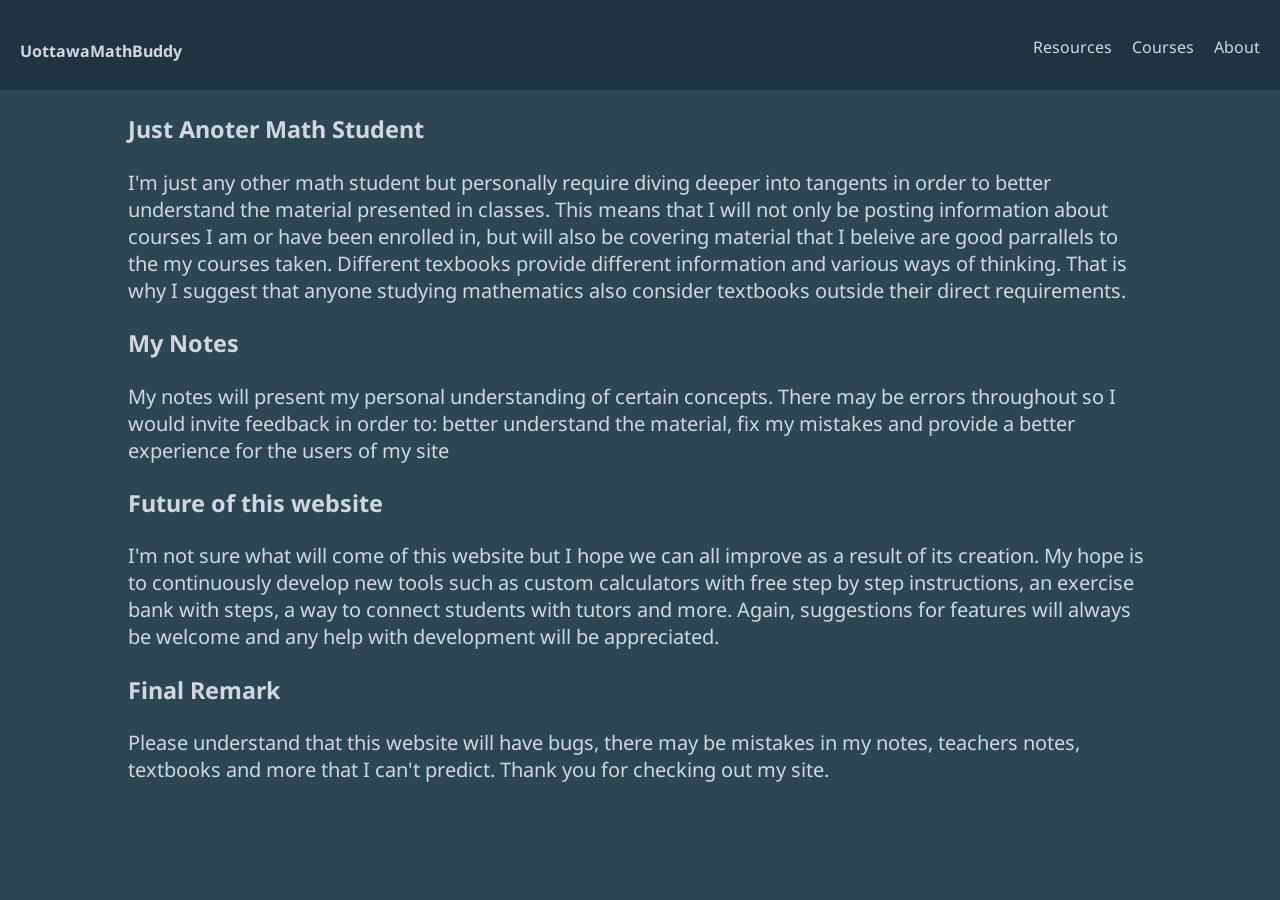
==== pages/about.html @ 1c168d23 "html, css Creation of the file system that will be used. Some slight css. json files filled with som" ====
<!DOCTYPE html>
<html lang="en">
<head>
    <meta charset="UTF-8">
    <meta name="viewport" content="width=device-width, initial-scale=1.0">
    <title>Document</title>
    <link rel="preconnect" href="https://fonts.googleapis.com">
    <link rel="preconnect" href="https://fonts.gstatic.com" crossorigin>
    <link href="https://fonts.googleapis.com/css2?family=Noto+Sans:ital,wght@0,100..900;1,100..900&display=swap" rel="stylesheet">
    <link rel="stylesheet" href="../styles/global.css">
</head>
<body>
    <header>
        <nav id="top-nav">
            <h1 class="left"><a href="../index.html">UottawaMathBuddy</a></h1>
            <ul class="right" id="nav-ul">
                <li><a href="resources.html">Resources</a></li>
                <li><a href="course-collection.html">Courses</a></li>
                <li><a href="#">About</a></li>
            </ul>
        </nav>
    </header>
    <main>
        <h3>Just Anoter Math Student</h3>
        <p>I'm just any other math student but personally require diving deeper into tangents in order to better understand the material presented in classes. This means that I will not only be posting information about courses I am or have been enrolled in, but will also be covering material that I beleive are good parrallels to the my courses taken. Different texbooks provide different information and various ways of thinking. That is why I suggest that anyone studying mathematics also consider textbooks outside their direct requirements. </p>
        <h3>My Notes</h3>
        <p>My notes will present my personal understanding of certain concepts. There may be errors throughout so I would invite feedback in order to: better understand the material, fix my mistakes and provide a better experience for the users of my site </p>
        <h3>Future of this website</h3>
        <p>I'm not sure what will come of this website but I hope we can all improve as a result of its creation. My hope is to continuously develop new tools such as custom calculators with free step by step instructions, an exercise bank with steps, a way to connect students with tutors and more. Again, suggestions for features will always be welcome and any help with development will be appreciated.</p>
        <h3>Final Remark</h3>
        <p>Please understand that this website will have bugs, there may be mistakes in my notes, teachers notes, textbooks and more that I can't predict. Thank you for checking out my site.</p>
    </main>
</body>
</html>
---- styles/global.css ----
html {
    font-family: "Noto Sans", sans-serif;
    font-size: 20px;
    background-color: #2D4654;
    color: #D2D7DF;
}

body{
    margin: 0;
}
header{
    width: 100%;
}

#top-nav {
    height: 10vh;
    width: 100%;
    display: flex;
    align-items: center; 
    justify-content: space-between; 
    background-color: #1f3341;
}

#top-nav h1 {
    margin: 0;
    margin-left: 10px; 
    padding: 10px;
}

#top-nav ul {
    display: flex; 
    align-items: center; 
    justify-content: flex-end; 
    list-style: none; 
    margin: 0; 
    padding: 0; 
}

#top-nav ul li {
    margin: 0;
    padding-right: 20px;
}

a {
    text-decoration: none;
    font-size: medium;
    transition: color 0.3s ease;
    color:#D2D7DF;
}

main{
    width: 80%;
    margin: 0 auto;
}
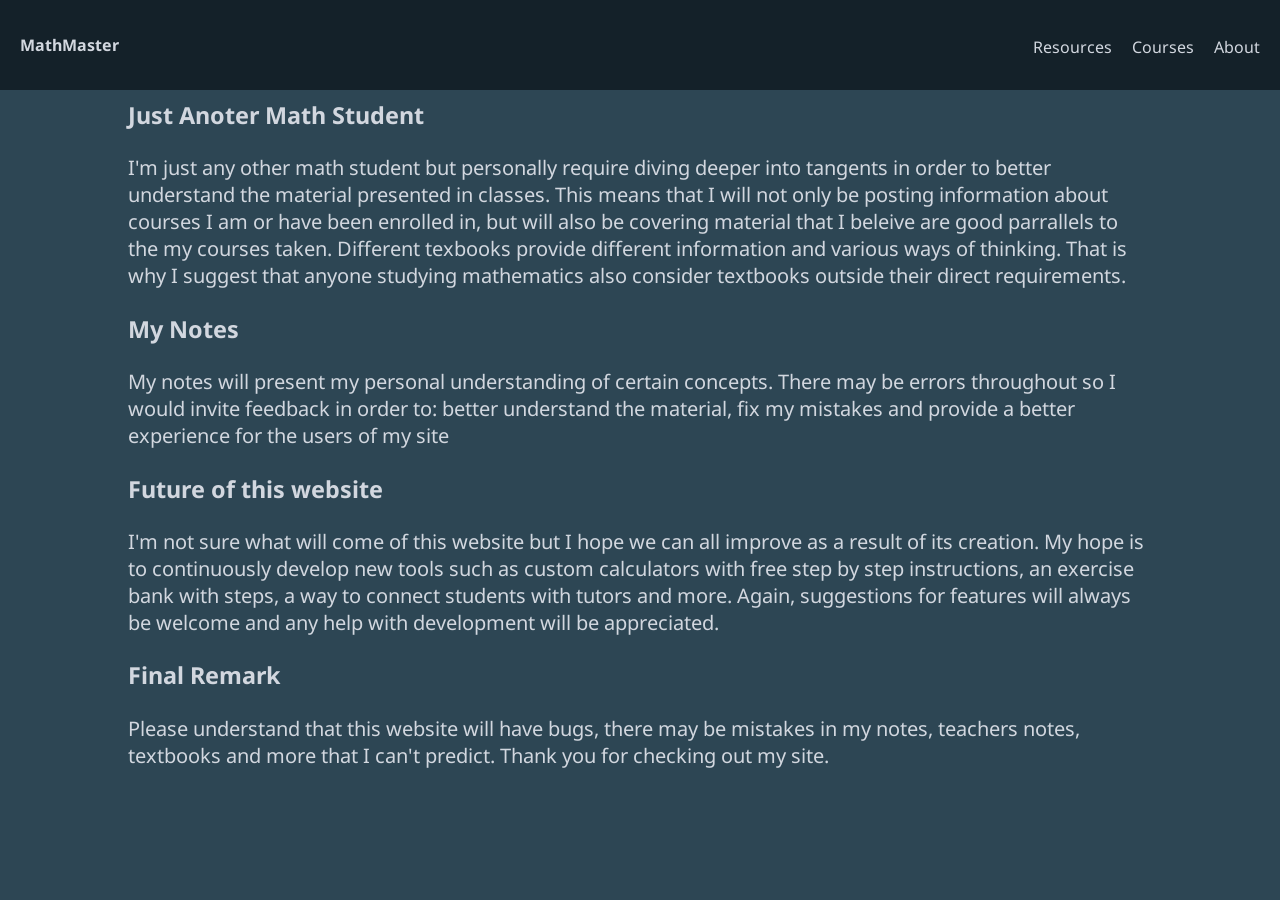
==== commit 996d4826: "resources added some external resources and put them on homepage" ====
--- a/pages/about.html
+++ b/pages/about.html
@@ -12,7 +12,7 @@
 <body>
     <header>
         <nav id="top-nav">
-            <h1 class="left"><a href="../index.html">UottawaMathBuddy</a></h1>
+            <h1 class="left"><a href="../index.html">MathMaster</a></h1>
             <ul class="right" id="nav-ul">
                 <li><a href="resources.html">Resources</a></li>
                 <li><a href="course-collection.html">Courses</a></li>
--- a/styles/global.css
+++ b/styles/global.css
@@ -10,6 +10,14 @@
 }
 header{
     width: 100%;
+    position: fixed;
+    top: 0;
+    z-index: 1;
+}
+main{
+    width: 80%;
+    margin: 0 auto;
+    margin-top: 11vh;
 }
 
 #top-nav {
@@ -18,13 +26,17 @@
     display: flex;
     align-items: center; 
     justify-content: space-between; 
-    background-color: #1f3341;
+    background-color: #142129;
 }
 
 #top-nav h1 {
+    display: flex;
     margin: 0;
     margin-left: 10px; 
     padding: 10px;
+    justify-content: center;
+    align-items: center;
+    font-size: 2rem;
 }
 
 #top-nav ul {
@@ -48,7 +60,13 @@
     color:#D2D7DF;
 }
 
-main{
-    width: 80%;
-    margin: 0 auto;
+footer{
+    position: relative;
+    bottom: 0;
+    display: flex;
+    justify-content: space-around;
+}
+
+footer ul{
+    list-style-type: none;
 }
